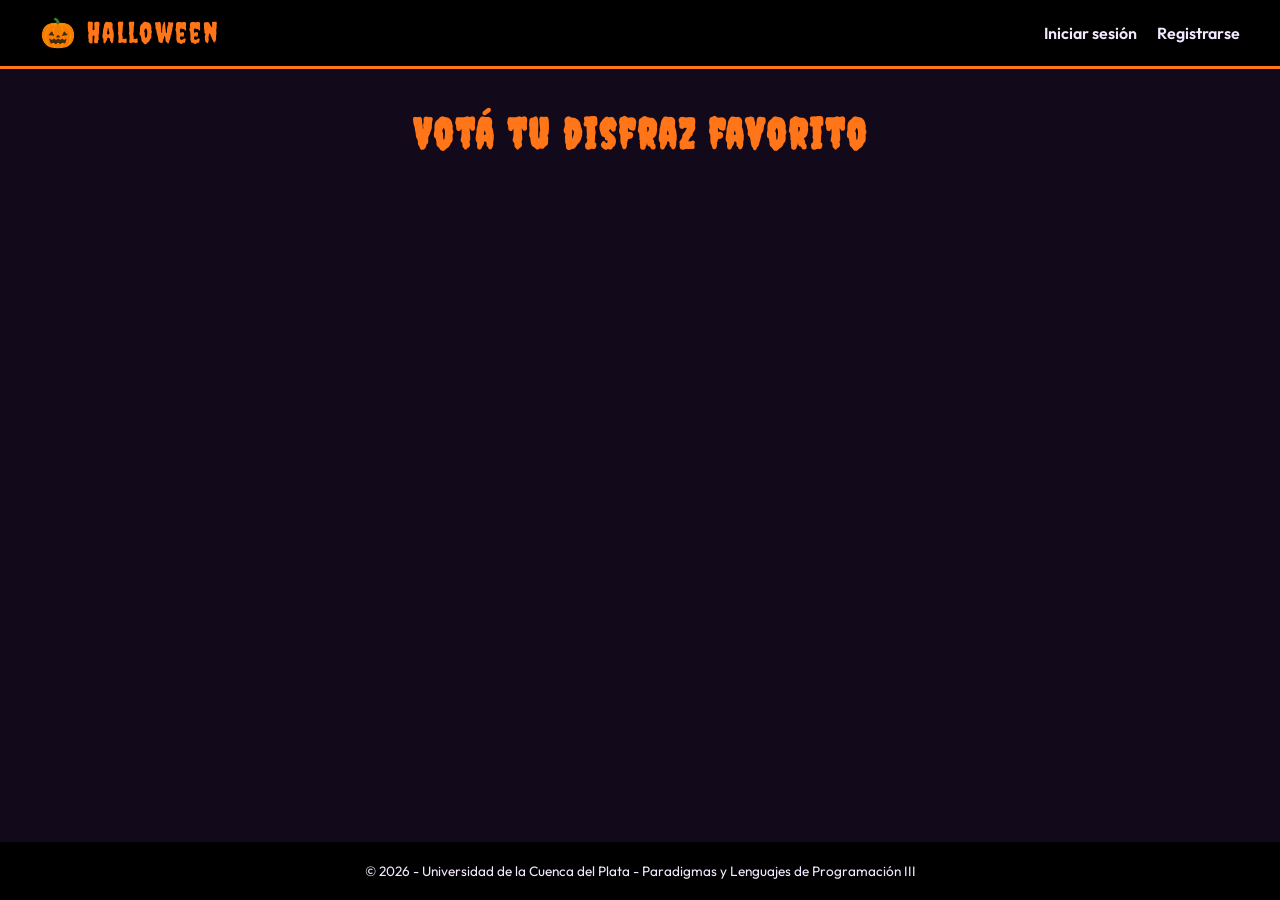
==== admin.html @ 80d39613 "Desafío Halloween: API REST de votación de disfraces" ====
<!DOCTYPE html>
<html lang="es">
<head>
    <meta charset="UTF-8">
    <meta name="viewport" content="width=device-width, initial-scale=1.0">
    <title>Administración - Halloween</title>
    <link rel="preconnect" href="https://fonts.googleapis.com">
    <link rel="preconnect" href="https://fonts.gstatic.com" crossorigin>
    <link href="https://fonts.googleapis.com/css2?family=Creepster&family=Outfit:wght@400;600&display=swap" rel="stylesheet">
    <link rel="stylesheet" href="css/styles.css">
</head>
<body>
    <header class="cabecera">
        <a href="index.html" class="logo">🎃 Halloween</a>
        <nav>
            <ul>
                <li><a href="index.html">Ver votación</a></li>
            </ul>
        </nav>
    </header>

    <main id="contenido" hidden>
        <h1>Panel de administración</h1>
        <p id="mensaje" role="status"></p>

        <div class="admin-panel">
            <form id="formDisfraz" class="formulario">
                <h2 id="tituloFormulario">Nuevo disfraz</h2>
                <input type="hidden" id="disfrazId">

                <label for="nombre">Nombre</label>
                <input type="text" id="nombre" maxlength="50" required>

                <label for="descripcion">Descripción</label>
                <textarea id="descripcion" rows="4" required></textarea>

                <label for="foto">Foto (JPG, PNG o WEBP, máx. 2 MB)</label>
                <input type="file" id="foto" accept="image/jpeg,image/png,image/webp">

                <button type="submit" class="btn">Guardar</button>
                <button type="button" class="btn btn-secundario" id="btnCancelar" hidden>Cancelar edición</button>
            </form>

            <div class="tabla-scroll">
                <table>
                    <thead>
                        <tr>
                            <th>Foto</th>
                            <th>Nombre</th>
                            <th>Descripción</th>
                            <th>Votos</th>
                            <th>Acciones</th>
                        </tr>
                    </thead>
                    <tbody id="tablaDisfraces"></tbody>
                </table>
            </div>
        </div>
    </main>

    <footer class="pie">
        <p>&copy; 2026 - Universidad de la Cuenca del Plata - Paradigmas y Lenguajes de Programación III</p>
    </footer>

    <script src="js/admin.js"></script>
</body>
</html>
---- css/styles.css ----
* { margin: 0; padding: 0; box-sizing: border-box; }

:root {
    --fondo: #120a1a;
    --tarjeta: #1f1230;
    --naranja: #ff7518;
    --violeta: #8e44ad;
    --texto: #f3e9ff;
    --error: #ff5c5c;
    --exito: #6be28d;
}

[hidden] { display: none !important; }

body {
    font-family: 'Outfit', sans-serif;
    background: var(--fondo);
    color: var(--texto);
    min-height: 100vh;
    display: flex;
    flex-direction: column;
}

h1, h2, .logo { font-family: 'Creepster', cursive; letter-spacing: 2px; color: var(--naranja); }
h1 { font-size: 2.6rem; text-align: center; margin-bottom: 16px; }

.cabecera {
    display: flex;
    justify-content: space-between;
    align-items: center;
    flex-wrap: wrap;
    gap: 12px;
    padding: 16px 40px;
    background: #000;
    border-bottom: 3px solid var(--naranja);
}
.logo { font-size: 1.8rem; text-decoration: none; }
nav ul { display: flex; align-items: center; gap: 20px; list-style: none; }
nav a { color: var(--texto); text-decoration: none; font-weight: 600; }
nav a:hover { color: var(--naranja); }

main { flex: 1; padding: 40px; }

.grilla {
    display: grid;
    grid-template-columns: repeat(auto-fill, minmax(240px, 1fr));
    gap: 28px;
    margin-top: 24px;
}
.tarjeta {
    background: var(--tarjeta);
    border: 2px solid var(--violeta);
    border-radius: 16px;
    padding: 16px;
    text-align: center;
    box-shadow: 0 0 18px rgba(142, 68, 173, 0.35);
}
.tarjeta img, .sin-foto {
    width: 100%;
    height: 220px;
    object-fit: cover;
    border-radius: 12px;
    margin-bottom: 12px;
}
.sin-foto { display: flex; align-items: center; justify-content: center; font-size: 4rem; background: #2c1845; }
.tarjeta h3 { color: var(--naranja); margin-bottom: 6px; }
.tarjeta p { margin-bottom: 8px; }
.votos { font-weight: 600; color: var(--exito); }

.btn, .btn-salir {
    display: inline-block;
    background: var(--naranja);
    color: #000;
    border: none;
    border-radius: 30px;
    padding: 10px 24px;
    font-family: 'Outfit', sans-serif;
    font-weight: 600;
    cursor: pointer;
    text-decoration: none;
}
.btn:hover, .btn-salir:hover { background: #ff9a4d; }
.btn-salir { padding: 6px 16px; margin-left: 8px; }

#mensaje, .mensaje { text-align: center; min-height: 1.5em; font-weight: 600; }
.mensaje-error { color: var(--error); }
.mensaje-exito { color: var(--exito); }

.formulario {
    max-width: 420px;
    margin: 0 auto;
    display: flex;
    flex-direction: column;
    gap: 12px;
    background: var(--tarjeta);
    border: 2px solid var(--violeta);
    border-radius: 16px;
    padding: 28px;
}
.formulario label { font-weight: 600; }
.formulario input, .formulario textarea {
    padding: 12px;
    border-radius: 8px;
    border: 1px solid var(--violeta);
    background: #120a1a;
    color: var(--texto);
    font-family: 'Outfit', sans-serif;
}

.pie { text-align: center; padding: 20px; background: #000; font-size: 0.85rem; }

@media (max-width: 600px) {
    .cabecera { padding: 14px 16px; }
    main { padding: 24px 16px; }
    h1 { font-size: 2rem; }
}

.enlace-alterno { text-align: center; margin-top: 16px; }
.enlace-alterno a { color: var(--naranja); }

.admin-panel {
    display: grid;
    grid-template-columns: 1fr 1.6fr;
    gap: 32px;
    align-items: start;
    max-width: 1100px;
    margin: 0 auto;
}
.tabla-scroll { overflow-x: auto; }
table { width: 100%; border-collapse: collapse; background: var(--tarjeta); }
th, td { padding: 12px; text-align: left; border-bottom: 1px solid var(--violeta); }
th { color: var(--naranja); }
td img { width: 56px; height: 56px; object-fit: cover; border-radius: 8px; }
.acciones { display: flex; gap: 8px; }

.btn-secundario { background: transparent; color: var(--texto); border: 1px solid var(--violeta); }
.btn-secundario:hover { background: #2c1845; }
.btn-peligro { background: var(--error); color: #000; }
.btn-peligro:hover { background: #ff8a8a; }

@media (max-width: 800px) {
    .admin-panel { grid-template-columns: 1fr; }
}
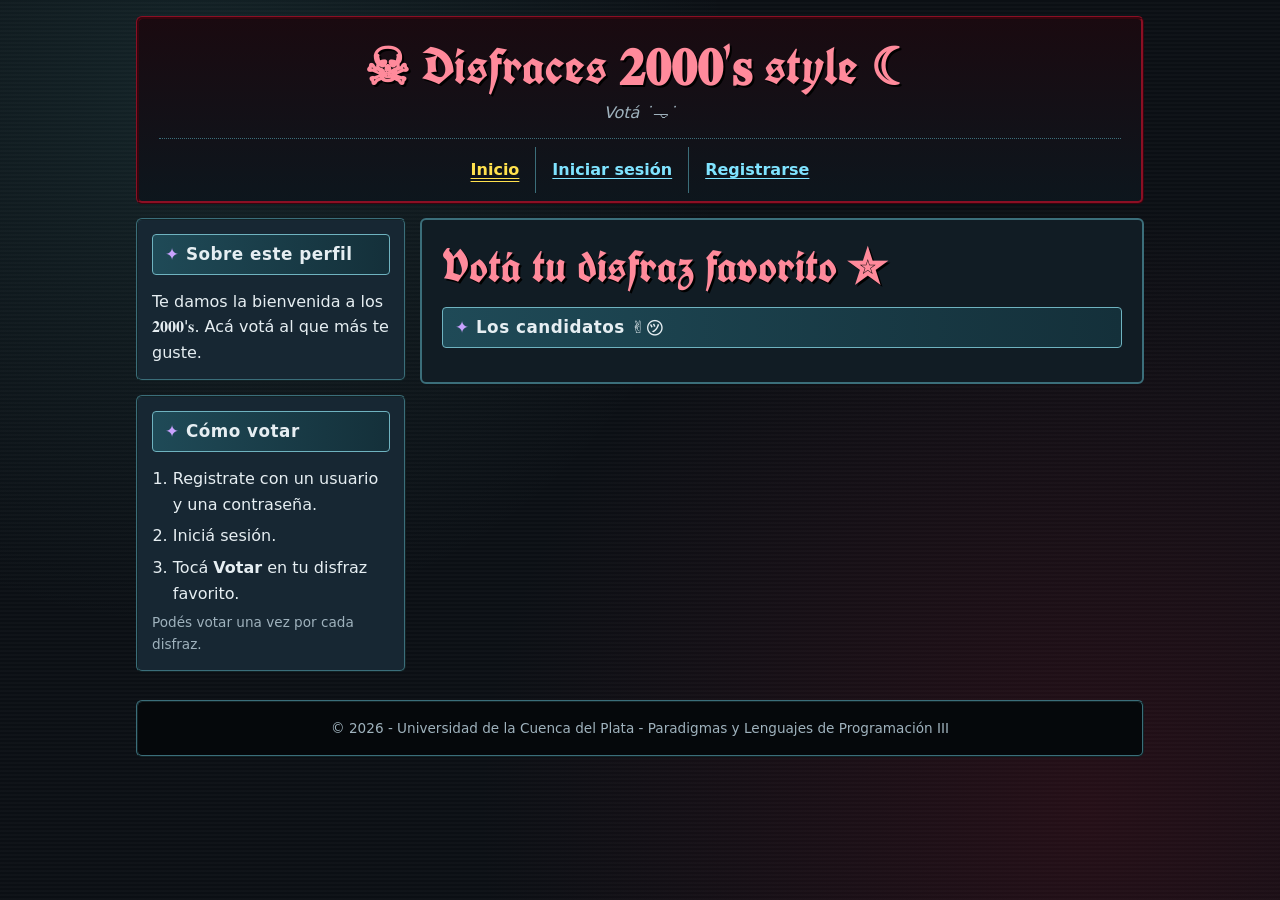
==== commit 0335e10b: "Subida proyecto Halloween" ====
--- a/admin.html
+++ b/admin.html
@@ -3,65 +3,74 @@
 <head>
     <meta charset="UTF-8">
     <meta name="viewport" content="width=device-width, initial-scale=1.0">
-    <title>Administración - Halloween</title>
+    <meta name="description" content="Panel de administración de disfraces del concurso de Halloween.">
+    <title>Administración - Disfraces 𝟐𝟎𝟎𝟎'𝐬 style</title>
     <link rel="preconnect" href="https://fonts.googleapis.com">
     <link rel="preconnect" href="https://fonts.gstatic.com" crossorigin>
-    <link href="https://fonts.googleapis.com/css2?family=Creepster&family=Outfit:wght@400;600&display=swap" rel="stylesheet">
+    <link href="https://fonts.googleapis.com/css2?family=UnifrakturCook:wght@700&display=swap" rel="stylesheet">
     <link rel="stylesheet" href="css/styles.css">
 </head>
 <body>
-    <header class="cabecera">
-        <a href="index.html" class="logo">🎃 Halloween</a>
-        <nav>
-            <ul>
-                <li><a href="index.html">Ver votación</a></li>
-            </ul>
-        </nav>
-    </header>
+    <a class="saltar" href="#contenido">Saltar al contenido principal</a>
 
-    <main id="contenido" hidden>
-        <h1>Panel de administración</h1>
-        <p id="mensaje" role="status"></p>
+    <div class="pagina">
+        <header class="cabecera">
+            <a href="index.html" class="logo"><span aria-hidden="true">☠︎︎</span> Disfraces 𝟐𝟎𝟎𝟎'𝐬 style <span aria-hidden="true">☾</span></a>
+            <nav aria-label="Principal">
+                <ul>
+                    <li><a href="index.html">Ver votación</a></li>
+                </ul>
+            </nav>
+        </header>
 
-        <div class="admin-panel">
-            <form id="formDisfraz" class="formulario">
-                <h2 id="tituloFormulario">Nuevo disfraz</h2>
-                <input type="hidden" id="disfrazId">
+        <main id="contenido" tabindex="-1" hidden>
+            <h1>Panel de administración</h1>
+            <div id="mensaje" class="mensaje" role="status" aria-live="polite" aria-atomic="true"></div>
 
-                <label for="nombre">Nombre</label>
-                <input type="text" id="nombre" maxlength="50" required>
+            <div class="admin-panel">
+                <form id="formDisfraz" class="formulario caja">
+                    <h2 id="tituloFormulario">Nuevo disfraz</h2>
+                    <input type="hidden" id="disfrazId">
+                    <p class="ayuda">Nombre y descripción son obligatorios.</p>
 
-                <label for="descripcion">Descripción</label>
-                <textarea id="descripcion" rows="4" required></textarea>
+                    <label for="nombre">Nombre</label>
+                    <input type="text" id="nombre" maxlength="50" required>
 
-                <label for="foto">Foto (JPG, PNG o WEBP, máx. 2 MB)</label>
-                <input type="file" id="foto" accept="image/jpeg,image/png,image/webp">
+                    <label for="descripcion">Descripción</label>
+                    <textarea id="descripcion" rows="4" required></textarea>
 
-                <button type="submit" class="btn">Guardar</button>
-                <button type="button" class="btn btn-secundario" id="btnCancelar" hidden>Cancelar edición</button>
-            </form>
+                    <label for="foto">Foto (opcional)</label>
+                    <input type="file" id="foto" accept="image/jpeg,image/png,image/webp" aria-describedby="ayudaFoto">
+                    <small id="ayudaFoto" class="ayuda">JPG, PNG o WEBP, máximo 2 MB.</small>
 
-            <div class="tabla-scroll">
-                <table>
-                    <thead>
-                        <tr>
-                            <th>Foto</th>
-                            <th>Nombre</th>
-                            <th>Descripción</th>
-                            <th>Votos</th>
-                            <th>Acciones</th>
-                        </tr>
-                    </thead>
-                    <tbody id="tablaDisfraces"></tbody>
-                </table>
+                    <button type="submit" class="btn">Guardar</button>
+                    <button type="button" class="btn btn-secundario" id="btnCancelar" hidden>Cancelar edición</button>
+                </form>
+
+                <div class="tabla-scroll" role="region" aria-labelledby="tituloTabla" tabindex="0">
+                    <table>
+                        <caption id="tituloTabla">Disfraces cargados</caption>
+                        <thead>
+                            <tr>
+                                <th scope="col">Foto</th>
+                                <th scope="col">Nombre</th>
+                                <th scope="col">Descripción</th>
+                                <th scope="col">Votos</th>
+                                <th scope="col">Acciones</th>
+                            </tr>
+                        </thead>
+                        <tbody id="tablaDisfraces"></tbody>
+                    </table>
+                </div>
             </div>
-        </div>
-    </main>
+        </main>
 
-    <footer class="pie">
-        <p>&copy; 2026 - Universidad de la Cuenca del Plata - Paradigmas y Lenguajes de Programación III</p>
-    </footer>
+        <footer class="pie">
+            <p>&copy; 2026 - Universidad de la Cuenca del Plata - Paradigmas y Lenguajes de Programación III</p>
+        </footer>
+    </div>
 
+    <script src="js/comun.js"></script>
     <script src="js/admin.js"></script>
 </body>
 </html>
--- a/css/styles.css
+++ b/css/styles.css
@@ -1,143 +1,332 @@
+/* ===== BASE ===== */
 * { margin: 0; padding: 0; box-sizing: border-box; }
 
 :root {
-    --fondo: #120a1a;
-    --tarjeta: #1f1230;
-    --naranja: #ff7518;
-    --violeta: #8e44ad;
-    --texto: #f3e9ff;
-    --error: #ff5c5c;
-    --exito: #6be28d;
+    color-scheme: dark;
+    --fondo: #0b0f14;
+    --panel: #111c24;
+    --panel-2: #172733;
+    --borde: #3b6e7a;
+    --borde-fuerte: #6fb3c0;
+    --texto: #e6eef2;
+    --texto-suave: #9fb2bd;
+    --acento: #7fe3ff;
+    --sangre: #8b0f24;
+    --sangre-claro: #ff8a9b;
+    --morado: #c9a2ff;
+    --foco: #ffe14d;
+    --exito: #7dffa0;
+    --error: #ff8a9b;
 }
 
 [hidden] { display: none !important; }
 
 body {
-    font-family: 'Outfit', sans-serif;
-    background: var(--fondo);
+    font-family: Verdana, Tahoma, 'DejaVu Sans', sans-serif;
+    font-size: 1rem;
+    line-height: 1.6;
     color: var(--texto);
+    background-color: var(--fondo);
+    background-image:
+        radial-gradient(circle at 15% 10%, rgba(95, 212, 208, 0.10) 0, transparent 40%),
+        radial-gradient(circle at 85% 90%, rgba(139, 15, 36, 0.20) 0, transparent 45%),
+        repeating-linear-gradient(0deg, rgba(255, 255, 255, 0.02) 0 2px, transparent 2px 4px);
     min-height: 100vh;
+}
+
+::selection { background: var(--sangre); color: #fff; }
+
+a { color: var(--acento); text-underline-offset: 3px; }
+a:hover { color: var(--foco); }
+
+/* ===== FOCO VISIBLE (teclado) ===== */
+a:focus-visible,
+button:focus-visible,
+input:focus-visible,
+textarea:focus-visible,
+select:focus-visible,
+[tabindex]:focus-visible {
+    outline: 3px solid var(--foco);
+    outline-offset: 3px;
+}
+#contenido:focus { outline: none; }
+
+/* ===== ENLACE PARA SALTAR AL CONTENIDO ===== */
+.saltar {
+    position: absolute;
+    left: 8px;
+    top: -80px;
+    z-index: 100;
+    background: var(--foco);
+    color: #000;
+    font-weight: 700;
+    padding: 10px 16px;
+    border-radius: 0 0 8px 8px;
+}
+.saltar:focus { top: 0; }
+
+/* ===== ESTRUCTURA ===== */
+.pagina { max-width: 1040px; margin: 0 auto; padding: 16px; }
+
+.cabecera {
+    background: linear-gradient(180deg, #1a0a10 0%, #0d161d 100%);
+    border: 3px ridge var(--sangre);
+    border-radius: 6px;
+    padding: 16px 20px 0;
+    text-align: center;
+    margin-bottom: 14px;
+}
+
+.logo {
+    display: inline-block;
+    font-family: 'UnifrakturCook', Georgia, serif;
+    font-weight: 700;
+    font-size: clamp(2rem, 6vw, 3.2rem);
+    line-height: 1.2;
+    color: var(--sangre-claro);
+    text-decoration: none;
+    text-shadow: 2px 2px 0 #000;
+}
+.logo:hover { color: var(--foco); }
+
+.lema { color: var(--texto-suave); font-style: italic; margin: 4px 0 12px; }
+
+nav ul {
+    display: flex;
+    flex-wrap: wrap;
+    justify-content: center;
+    align-items: center;
+    list-style: none;
+    border-top: 1px dotted var(--borde);
+    padding: 8px 0;
+}
+nav li { padding: 4px 14px; }
+nav li + li { border-left: 1px solid var(--borde); }
+nav a {
+    display: inline-block;
+    padding: 6px 2px;
+    font-weight: 700;
+    text-decoration: underline;
+}
+nav a[aria-current="page"] { color: var(--foco); text-decoration-style: double; }
+#nombreUsuario { color: var(--morado); font-weight: 700; margin-right: 8px; }
+
+.cuerpo {
+    display: grid;
+    grid-template-columns: 270px 1fr;
+    grid-template-areas: "lateral principal";
+    gap: 14px;
+    align-items: start;
+}
+.cuerpo > main { grid-area: principal; }
+.cuerpo > .lateral { grid-area: lateral; }
+
+main {
+    background: var(--panel);
+    border: 2px solid var(--borde);
+    border-radius: 6px;
+    padding: 20px;
+}
+
+/* ===== TÍTULOS ===== */
+h1 {
+    font-family: 'UnifrakturCook', Georgia, serif;
+    font-weight: 700;
+    font-size: clamp(2rem, 5vw, 2.8rem);
+    line-height: 1.2;
+    color: var(--sangre-claro);
+    text-shadow: 2px 2px 0 #000;
+    margin-bottom: 14px;
+}
+
+h2 {
+    background: linear-gradient(90deg, #1f4a57, #14303a);
+    border: 1px solid var(--borde-fuerte);
+    border-radius: 4px;
+    padding: 6px 12px;
+    font-size: 1.05rem;
+    letter-spacing: 0.5px;
+    margin-bottom: 14px;
+}
+h2::before { content: "✦ "; content: "✦ " / ""; color: var(--morado); }
+
+/* ===== CAJAS ===== */
+.caja {
+    background: var(--panel-2);
+    border: 2px ridge var(--borde);
+    border-radius: 6px;
+    padding: 14px;
+    margin-bottom: 14px;
+}
+.caja p + p { margin-top: 8px; }
+.caja ol { margin-left: 1.3rem; }
+.caja li { margin-bottom: 6px; }
+
+.ayuda { color: var(--texto-suave); font-size: 0.85rem; }
+
+/* ===== TARJETAS DE DISFRACES ===== */
+.grilla {
+    display: grid;
+    grid-template-columns: repeat(auto-fill, minmax(220px, 1fr));
+    gap: 16px;
+}
+
+.perfil {
     display: flex;
     flex-direction: column;
-}
-
-h1, h2, .logo { font-family: 'Creepster', cursive; letter-spacing: 2px; color: var(--naranja); }
-h1 { font-size: 2.6rem; text-align: center; margin-bottom: 16px; }
-
-.cabecera {
+    gap: 8px;
+    padding-bottom: 14px;
+    text-align: center;
+    background: var(--panel-2);
+    border: 2px ridge var(--sangre);
+    border-radius: 6px;
+    overflow: hidden;
+}
+.perfil h3 {
+    background: linear-gradient(90deg, #5a0a14, #2b0710);
+    color: #fff;
+    padding: 8px 10px;
+    font-size: 1rem;
+}
+.perfil img,
+.sin-foto {
+    width: calc(100% - 24px);
+    height: 200px;
+    margin: 0 auto;
+    object-fit: cover;
+    background: var(--fondo);
+    border: 3px ridge var(--borde-fuerte);
+    border-radius: 4px;
+}
+.sin-foto {
     display: flex;
-    justify-content: space-between;
     align-items: center;
-    flex-wrap: wrap;
-    gap: 12px;
-    padding: 16px 40px;
-    background: #000;
-    border-bottom: 3px solid var(--naranja);
-}
-.logo { font-size: 1.8rem; text-decoration: none; }
-nav ul { display: flex; align-items: center; gap: 20px; list-style: none; }
-nav a { color: var(--texto); text-decoration: none; font-weight: 600; }
-nav a:hover { color: var(--naranja); }
-
-main { flex: 1; padding: 40px; }
-
-.grilla {
+    justify-content: center;
+    font-size: 3.5rem;
+    color: var(--texto-suave);
+}
+.perfil p { padding: 0 12px; }
+.perfil .btn { align-self: center; }
+.votos { font-weight: 700; color: var(--exito); }
+
+/* ===== BOTONES ===== */
+.btn {
+    display: inline-block;
+    min-height: 44px;
+    padding: 10px 22px;
+    font-family: inherit;
+    font-size: 0.95rem;
+    font-weight: 700;
+    color: #fff;
+    background: linear-gradient(#b0182f, #6e0b1c);
+    border: 2px outset #d8566b;
+    border-radius: 4px;
+    text-shadow: 1px 1px 0 #000;
+    cursor: pointer;
+}
+.btn:hover { background: linear-gradient(#c92240, #7c0e22); }
+.btn:active { border-style: inset; }
+.btn-chico { min-height: 36px; padding: 4px 14px; }
+
+.btn-secundario {
+    background: var(--panel-2);
+    color: var(--texto);
+    border: 2px solid var(--borde-fuerte);
+    text-shadow: none;
+}
+.btn-secundario:hover { background: #22394a; }
+
+.btn-peligro {
+    background: #3a0a12;
+    color: #ffb3bf;
+    border: 2px solid var(--error);
+    text-shadow: none;
+}
+.btn-peligro:hover { background: #55101c; }
+
+/* ===== MENSAJES (región aria-live) ===== */
+.mensaje {
+    padding: 10px 14px;
+    margin-bottom: 14px;
+    font-weight: 700;
+    background: var(--panel-2);
+    border: 2px solid var(--borde);
+    border-radius: 4px;
+}
+.mensaje:empty { padding: 0; margin: 0; border: 0; }
+.mensaje-error { color: var(--error); border-color: var(--error); }
+.mensaje-exito { color: var(--exito); border-color: var(--exito); }
+
+/* ===== FORMULARIOS ===== */
+.formulario { display: flex; flex-direction: column; gap: 10px; }
+.formulario-chico { max-width: 460px; margin: 0 auto 14px; }
+.formulario label { font-weight: 700; }
+
+.formulario input[type="text"],
+.formulario input[type="password"],
+.formulario input[type="file"],
+.formulario textarea {
+    min-height: 44px;
+    padding: 10px;
+    font-family: inherit;
+    font-size: 1rem;
+    color: var(--texto);
+    background: var(--fondo);
+    border: 2px solid var(--borde-fuerte);
+    border-radius: 4px;
+}
+
+.enlace-alterno { text-align: center; margin-top: 16px; }
+
+/* ===== ADMINISTRACIÓN ===== */
+.admin-panel {
     display: grid;
-    grid-template-columns: repeat(auto-fill, minmax(240px, 1fr));
-    gap: 28px;
-    margin-top: 24px;
-}
-.tarjeta {
-    background: var(--tarjeta);
-    border: 2px solid var(--violeta);
-    border-radius: 16px;
+    grid-template-columns: minmax(260px, 1fr) 1.8fr;
+    gap: 20px;
+    align-items: start;
+}
+.admin-panel > * { min-width: 0; }
+.tabla-scroll { overflow-x: auto; }
+
+table { width: 100%; border-collapse: collapse; background: var(--panel-2); }
+caption { text-align: left; padding: 8px 0; font-weight: 700; color: var(--morado); }
+th, td { padding: 10px; text-align: left; vertical-align: middle; border-bottom: 1px solid var(--borde); }
+th { background: #1f4a57; color: var(--texto); }
+td img {
+    width: 56px;
+    height: 56px;
+    object-fit: cover;
+    border: 2px ridge var(--borde-fuerte);
+    border-radius: 4px;
+}
+.acciones { display: flex; gap: 8px; flex-wrap: wrap; }
+
+/* ===== PIE ===== */
+.pie {
+    margin-top: 14px;
     padding: 16px;
     text-align: center;
-    box-shadow: 0 0 18px rgba(142, 68, 173, 0.35);
-}
-.tarjeta img, .sin-foto {
-    width: 100%;
-    height: 220px;
-    object-fit: cover;
-    border-radius: 12px;
-    margin-bottom: 12px;
-}
-.sin-foto { display: flex; align-items: center; justify-content: center; font-size: 4rem; background: #2c1845; }
-.tarjeta h3 { color: var(--naranja); margin-bottom: 6px; }
-.tarjeta p { margin-bottom: 8px; }
-.votos { font-weight: 600; color: var(--exito); }
-
-.btn, .btn-salir {
-    display: inline-block;
-    background: var(--naranja);
-    color: #000;
-    border: none;
-    border-radius: 30px;
-    padding: 10px 24px;
-    font-family: 'Outfit', sans-serif;
-    font-weight: 600;
-    cursor: pointer;
-    text-decoration: none;
-}
-.btn:hover, .btn-salir:hover { background: #ff9a4d; }
-.btn-salir { padding: 6px 16px; margin-left: 8px; }
-
-#mensaje, .mensaje { text-align: center; min-height: 1.5em; font-weight: 600; }
-.mensaje-error { color: var(--error); }
-.mensaje-exito { color: var(--exito); }
-
-.formulario {
-    max-width: 420px;
-    margin: 0 auto;
-    display: flex;
-    flex-direction: column;
-    gap: 12px;
-    background: var(--tarjeta);
-    border: 2px solid var(--violeta);
-    border-radius: 16px;
-    padding: 28px;
-}
-.formulario label { font-weight: 600; }
-.formulario input, .formulario textarea {
-    padding: 12px;
-    border-radius: 8px;
-    border: 1px solid var(--violeta);
-    background: #120a1a;
-    color: var(--texto);
-    font-family: 'Outfit', sans-serif;
-}
-
-.pie { text-align: center; padding: 20px; background: #000; font-size: 0.85rem; }
-
-@media (max-width: 600px) {
-    .cabecera { padding: 14px 16px; }
-    main { padding: 24px 16px; }
-    h1 { font-size: 2rem; }
-}
-
-.enlace-alterno { text-align: center; margin-top: 16px; }
-.enlace-alterno a { color: var(--naranja); }
-
-.admin-panel {
-    display: grid;
-    grid-template-columns: 1fr 1.6fr;
-    gap: 32px;
-    align-items: start;
-    max-width: 1100px;
-    margin: 0 auto;
-}
-.tabla-scroll { overflow-x: auto; }
-table { width: 100%; border-collapse: collapse; background: var(--tarjeta); }
-th, td { padding: 12px; text-align: left; border-bottom: 1px solid var(--violeta); }
-th { color: var(--naranja); }
-td img { width: 56px; height: 56px; object-fit: cover; border-radius: 8px; }
-.acciones { display: flex; gap: 8px; }
-
-.btn-secundario { background: transparent; color: var(--texto); border: 1px solid var(--violeta); }
-.btn-secundario:hover { background: #2c1845; }
-.btn-peligro { background: var(--error); color: #000; }
-.btn-peligro:hover { background: #ff8a8a; }
-
+    font-size: 0.85rem;
+    color: var(--texto-suave);
+    background: #05080b;
+    border: 2px ridge var(--borde);
+    border-radius: 6px;
+}
+
+/* ===== RESPONSIVE ===== */
 @media (max-width: 800px) {
+    .cuerpo {
+        grid-template-columns: 1fr;
+        grid-template-areas: "principal" "lateral";
+    }
     .admin-panel { grid-template-columns: 1fr; }
+}
+@media (max-width: 480px) {
+    main { padding: 14px; }
+    nav li { padding: 4px 8px; }
+}
+
+/* ===== MOVIMIENTO REDUCIDO ===== */
+@media (prefers-reduced-motion: reduce) {
+    * { animation: none !important; transition: none !important; scroll-behavior: auto !important; }
 }
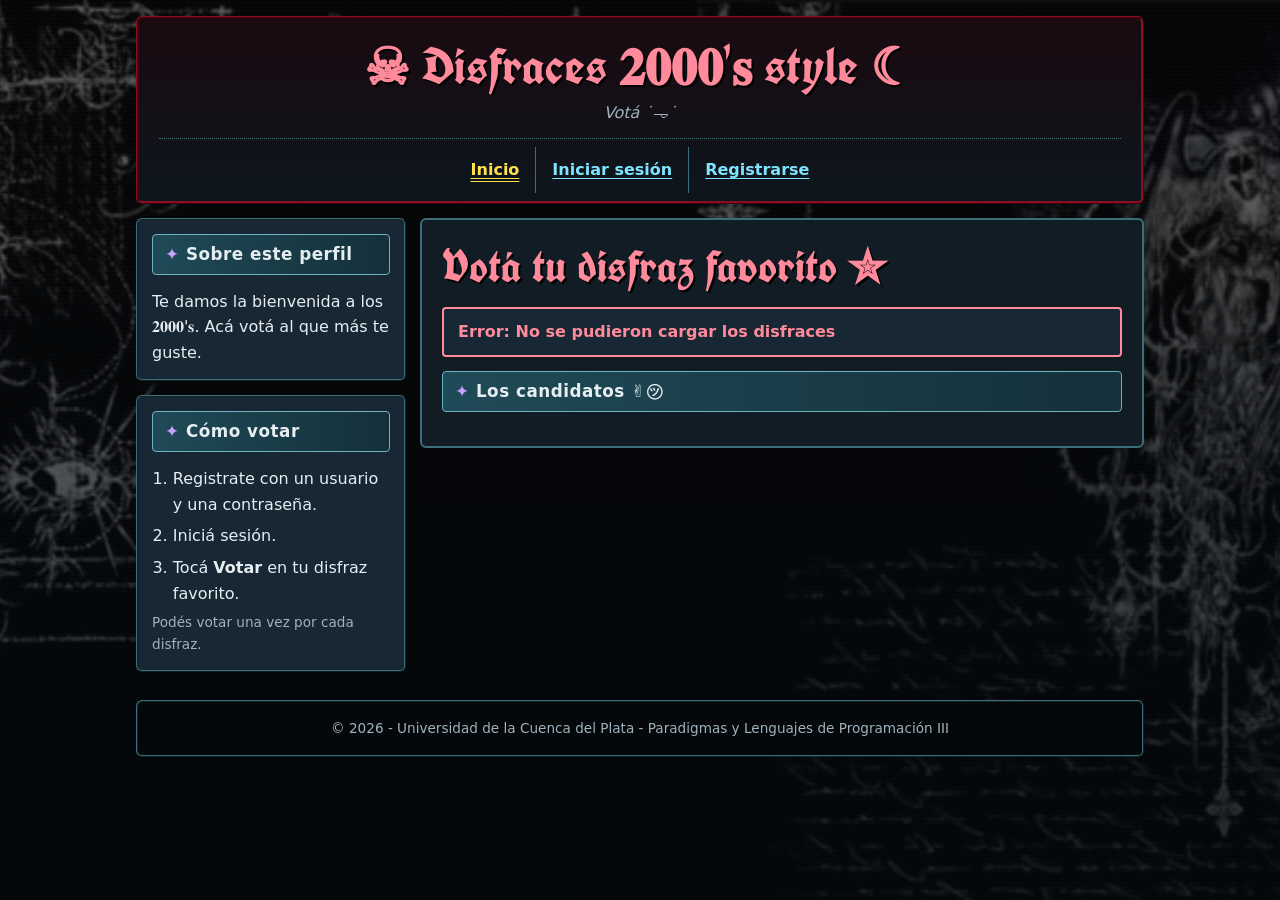
==== commit 814181a5: "imagenes fondos" ====
--- a/admin.html
+++ b/admin.html
@@ -8,9 +8,9 @@
     <link rel="preconnect" href="https://fonts.googleapis.com">
     <link rel="preconnect" href="https://fonts.gstatic.com" crossorigin>
     <link href="https://fonts.googleapis.com/css2?family=UnifrakturCook:wght@700&display=swap" rel="stylesheet">
-    <link rel="stylesheet" href="css/styles.css">
+    <link rel="stylesheet" href="css/styles.css?v=2">
 </head>
-<body>
+<body class="fondo-admin">
     <a class="saltar" href="#contenido">Saltar al contenido principal</a>
 
     <div class="pagina">
--- a/css/styles.css
+++ b/css/styles.css
@@ -34,6 +34,21 @@
     min-height: 100vh;
 }
 
+body.fondo-votacion { --imagen-fondo: url("../img/fondo-votacion.jpg"); }
+body.fondo-admin { --imagen-fondo: url("../img/fondo-admin.jpg"); }
+body.fondo-login { --imagen-fondo: url("../img/fondo-login.jpg"); }
+body.fondo-registro { --imagen-fondo: url("../img/fondo-registro.jpg"); }
+
+body[class^="fondo-"] {
+    background-image:
+        linear-gradient(rgba(5, 8, 11, 0.62), rgba(5, 8, 11, 0.78)),
+        repeating-linear-gradient(0deg, rgba(255, 255, 255, 0.025) 0 2px, transparent 2px 4px),
+        var(--imagen-fondo);
+    background-size: cover, auto, cover;
+    background-position: center;
+    background-attachment: fixed;
+}
+
 ::selection { background: var(--sangre); color: #fff; }
 
 a { color: var(--acento); text-underline-offset: 3px; }
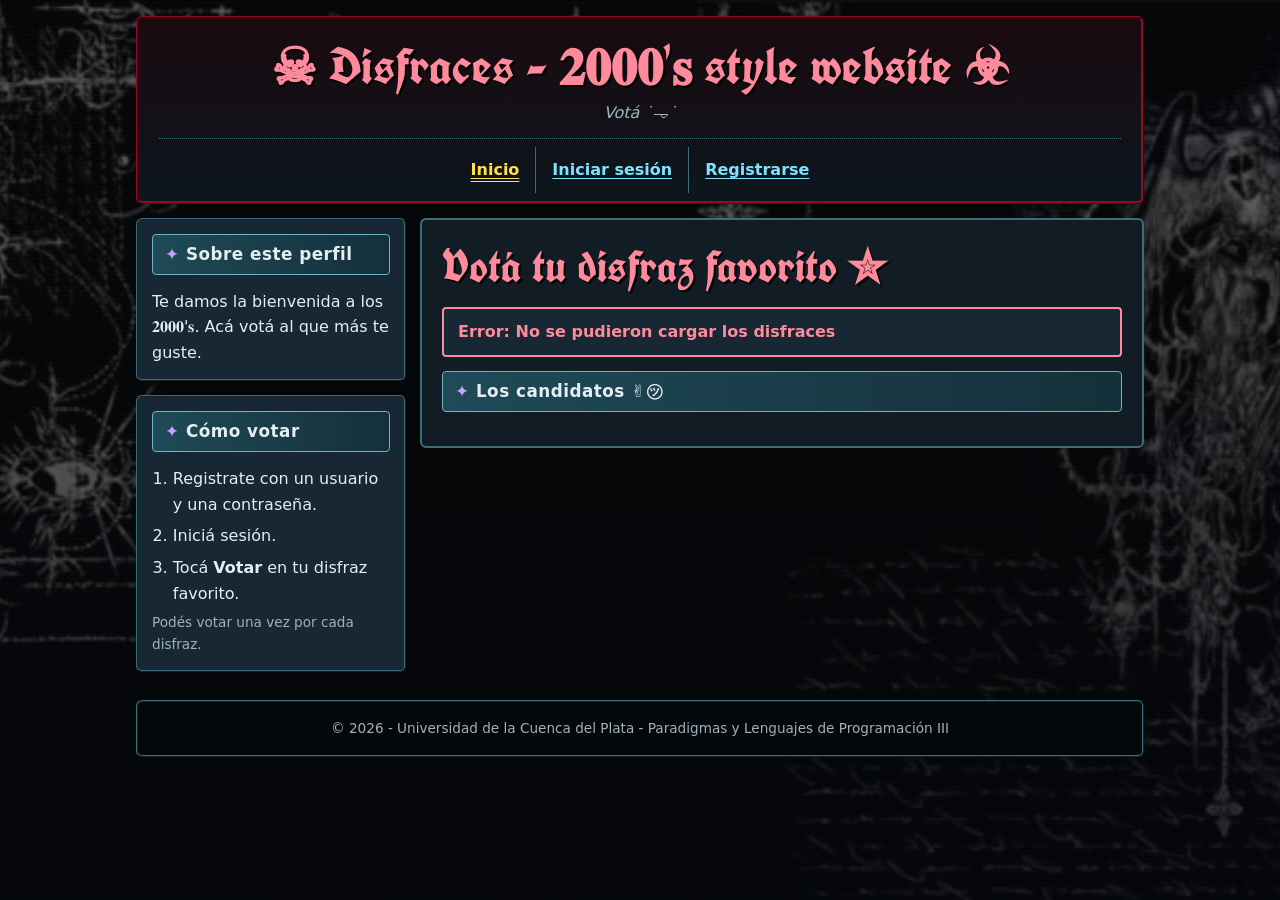
==== commit 193020cd: "cambio pequeño en titulo" ====
--- a/admin.html
+++ b/admin.html
@@ -15,7 +15,7 @@
 
     <div class="pagina">
         <header class="cabecera">
-            <a href="index.html" class="logo"><span aria-hidden="true">☠︎︎</span> Disfraces 𝟐𝟎𝟎𝟎'𝐬 style <span aria-hidden="true">☾</span></a>
+            <a href="index.html" class="logo"><span aria-hidden="true">☠︎︎</span> Disfraces - 𝟐𝟎𝟎𝟎'𝐬 style website <span aria-hidden="true">☣︎</span></a>
             <nav aria-label="Principal">
                 <ul>
                     <li><a href="index.html">Ver votación</a></li>
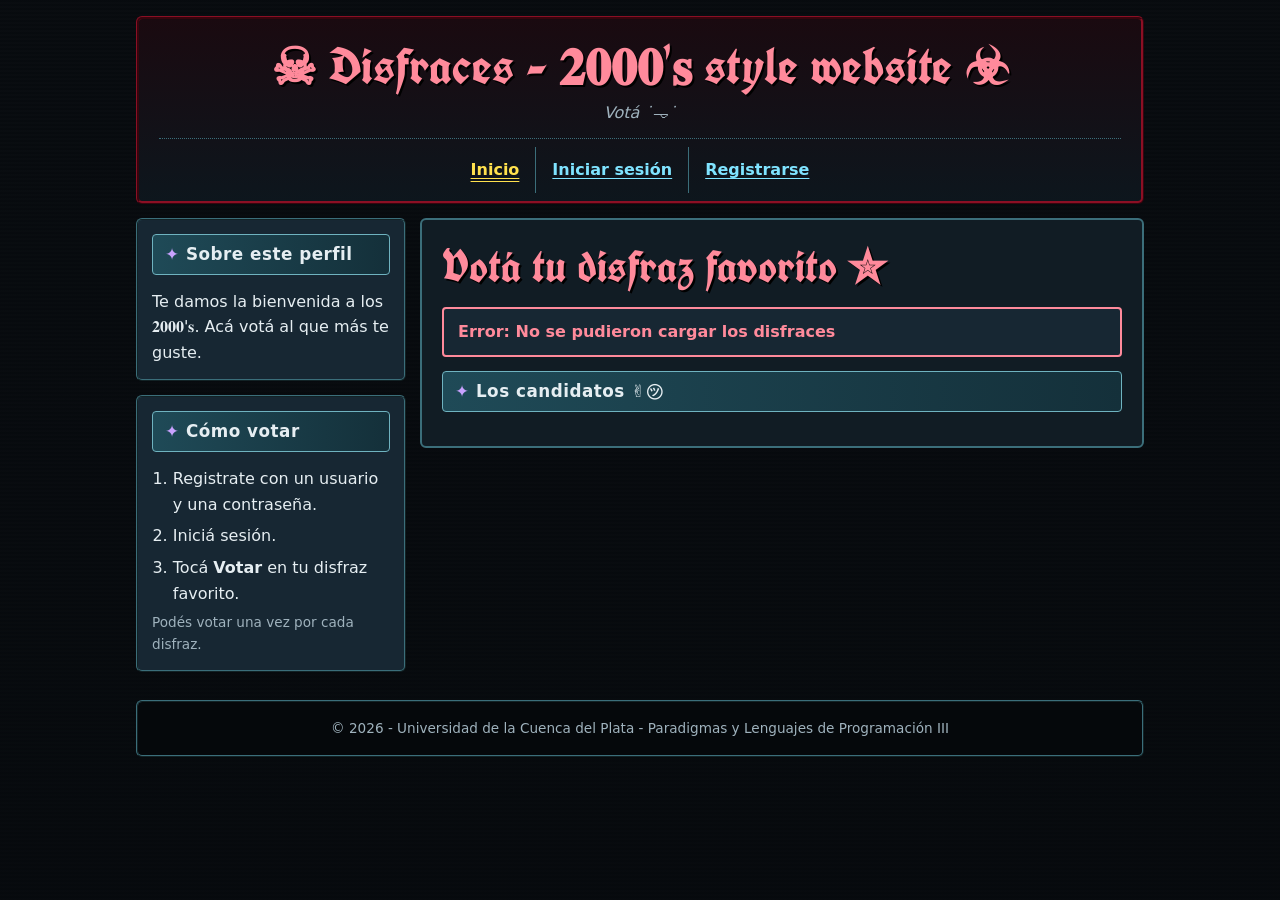
==== commit 6194f8ea: "..." ====
--- a/admin.html
+++ b/admin.html
@@ -4,7 +4,7 @@
     <meta charset="UTF-8">
     <meta name="viewport" content="width=device-width, initial-scale=1.0">
     <meta name="description" content="Panel de administración de disfraces del concurso de Halloween.">
-    <title>Administración - Disfraces 𝟐𝟎𝟎𝟎'𝐬 style</title>
+    <title>Administración - Disfraces - 𝟐𝟎𝟎𝟎'𝐬 style website</title>
     <link rel="preconnect" href="https://fonts.googleapis.com">
     <link rel="preconnect" href="https://fonts.gstatic.com" crossorigin>
     <link href="https://fonts.googleapis.com/css2?family=UnifrakturCook:wght@700&display=swap" rel="stylesheet">
